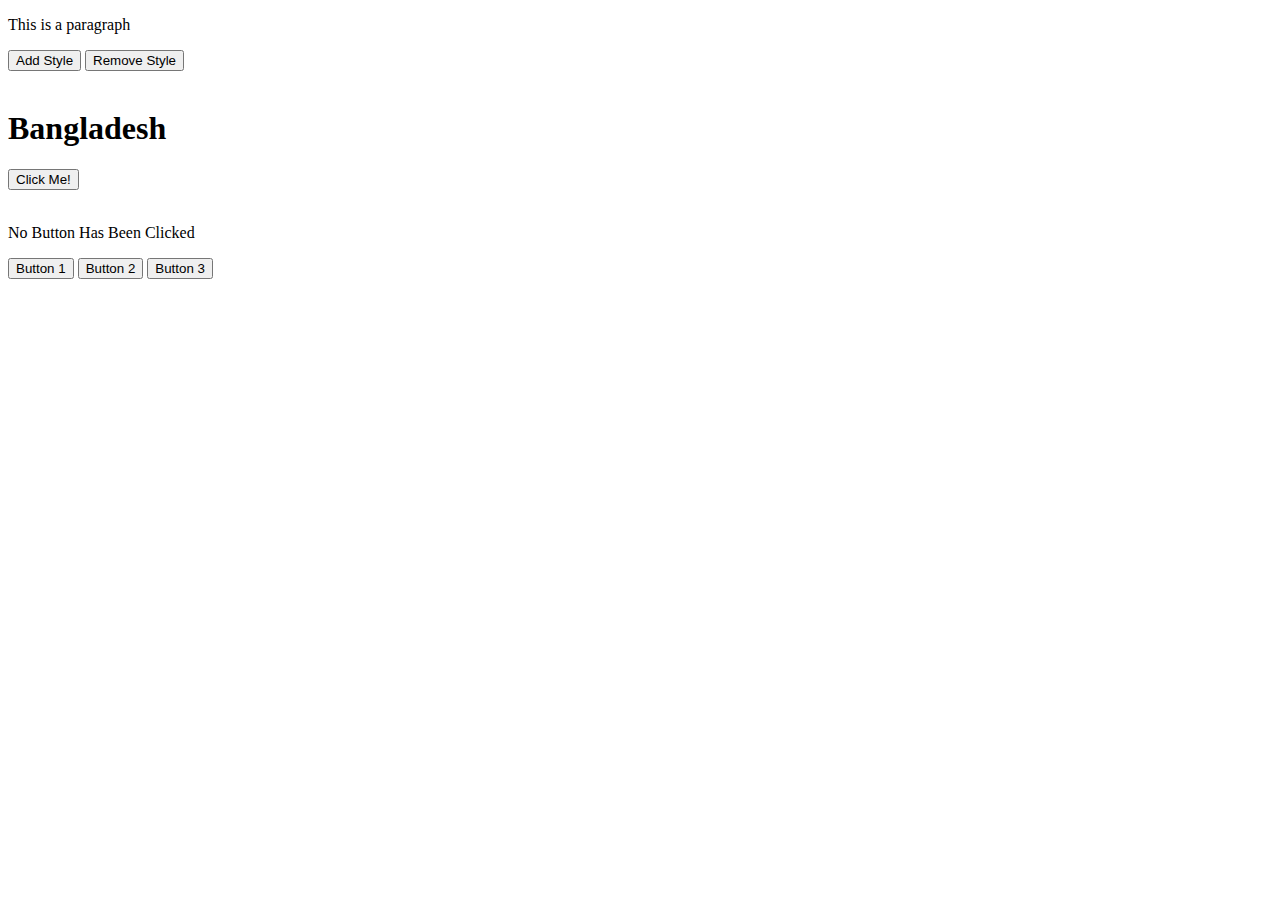
==== style.html @ ad8a269d "Event Listener" ====
<!DOCTYPE html>
<html lang="en">
<head>
    <meta charset="UTF-8">
    <meta name="viewport" content="width=device-width, initial-scale=1.0">
    <title>Document</title>
</head>
<link rel="stylesheet" href="style.css">
<body>
    <p>This is a paragraph</p>
    <button onclick="addStyle()">Add Style</button>
    <button onclick="removeStyle()">Remove Style</button> <br><br>
    <h1>Bangladesh</h1>
    <button id="b3">Click Me!</button> <br><br>
    <p class="para">No Button Has Been Clicked</p>
    <button class="mybtn">Button 1</button>
    <button class="mybtn">Button 2</button>
    <button class="mybtn">Button 3</button>
    <script src="style.js"></script>
</body>
</html>
---- style.css ----
.para-style{
    color:red;
    font-size: 2.5rem;
    font-weight: bold;
    font-style: italic;
}
.heading-style{
    color: tomato;
    font-size: 3.5rem;
    font-weight: bold;
    font-style: italic;
}
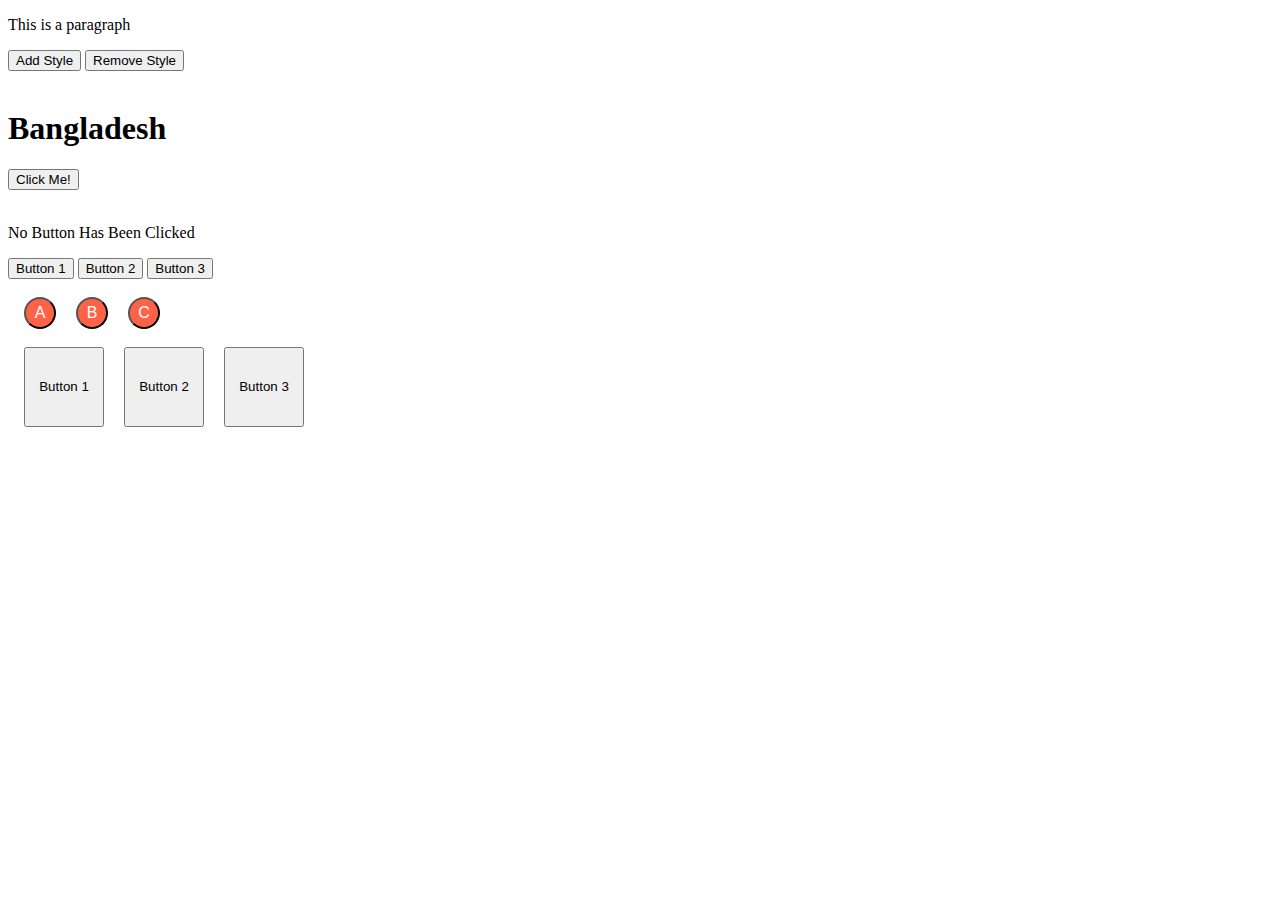
==== commit cc1fc4b4: "event listener" ====
--- a/style.html
+++ b/style.html
@@ -16,6 +16,13 @@
     <button class="mybtn">Button 1</button>
     <button class="mybtn">Button 2</button>
     <button class="mybtn">Button 3</button>
+    <br><br>
+    <button class="audiobtn">A</button>
+    <button class="audiobtn">B</button>
+    <button class="audiobtn">C</button><br><br>
+    <button class="animation a">Button 1</button>
+    <button class="animation b">Button 2</button>
+    <button class="animation c">Button 3</button>
     <script src="style.js"></script>
 </body>
 </html>--- a/style.css
+++ b/style.css
@@ -10,3 +10,21 @@
     font-weight: bold;
     font-style: italic;
 }
+.audiobtn{
+    background-color: tomato;
+    color: white;
+    height: 2rem;
+    width: 2rem;
+    font-size: 1rem;
+    border-radius: 50%;
+    margin-left: 1rem;
+}
+.animation{
+    margin-left: 1rem;
+    height: 5rem;
+    width: 5rem;
+}
+.anim{
+    box-shadow: 0 15px 18px 0 red;
+    opacity: 0.5;
+}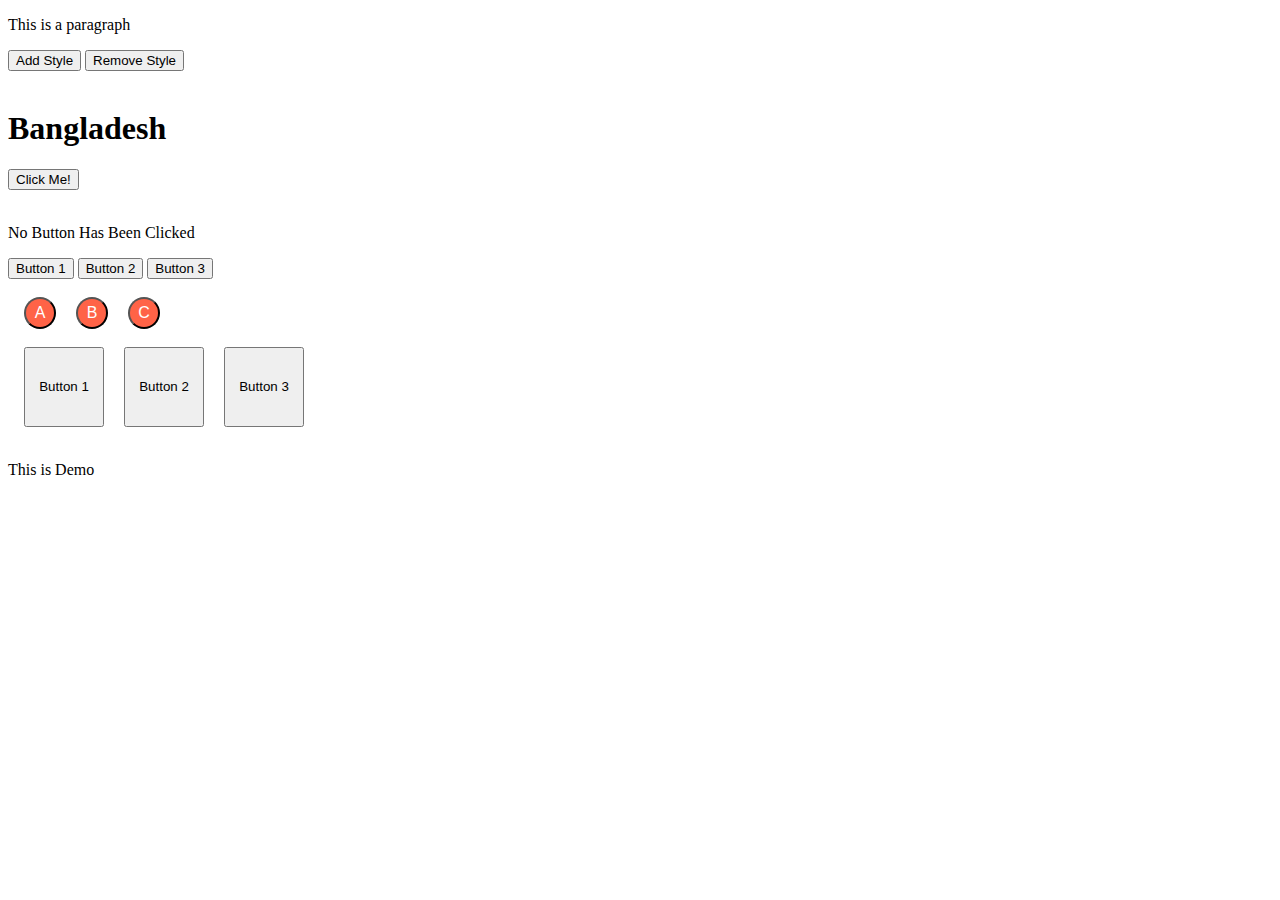
==== commit b2ba9d0d: "event listener 2.0" ====
--- a/style.html
+++ b/style.html
@@ -22,7 +22,8 @@
     <button class="audiobtn">C</button><br><br>
     <button class="animation a">Button 1</button>
     <button class="animation b">Button 2</button>
-    <button class="animation c">Button 3</button>
+    <button class="animation c">Button 3</button> <br><br>    
+    <p class="p2">This is Demo</p>
     <script src="style.js"></script>
 </body>
 </html>